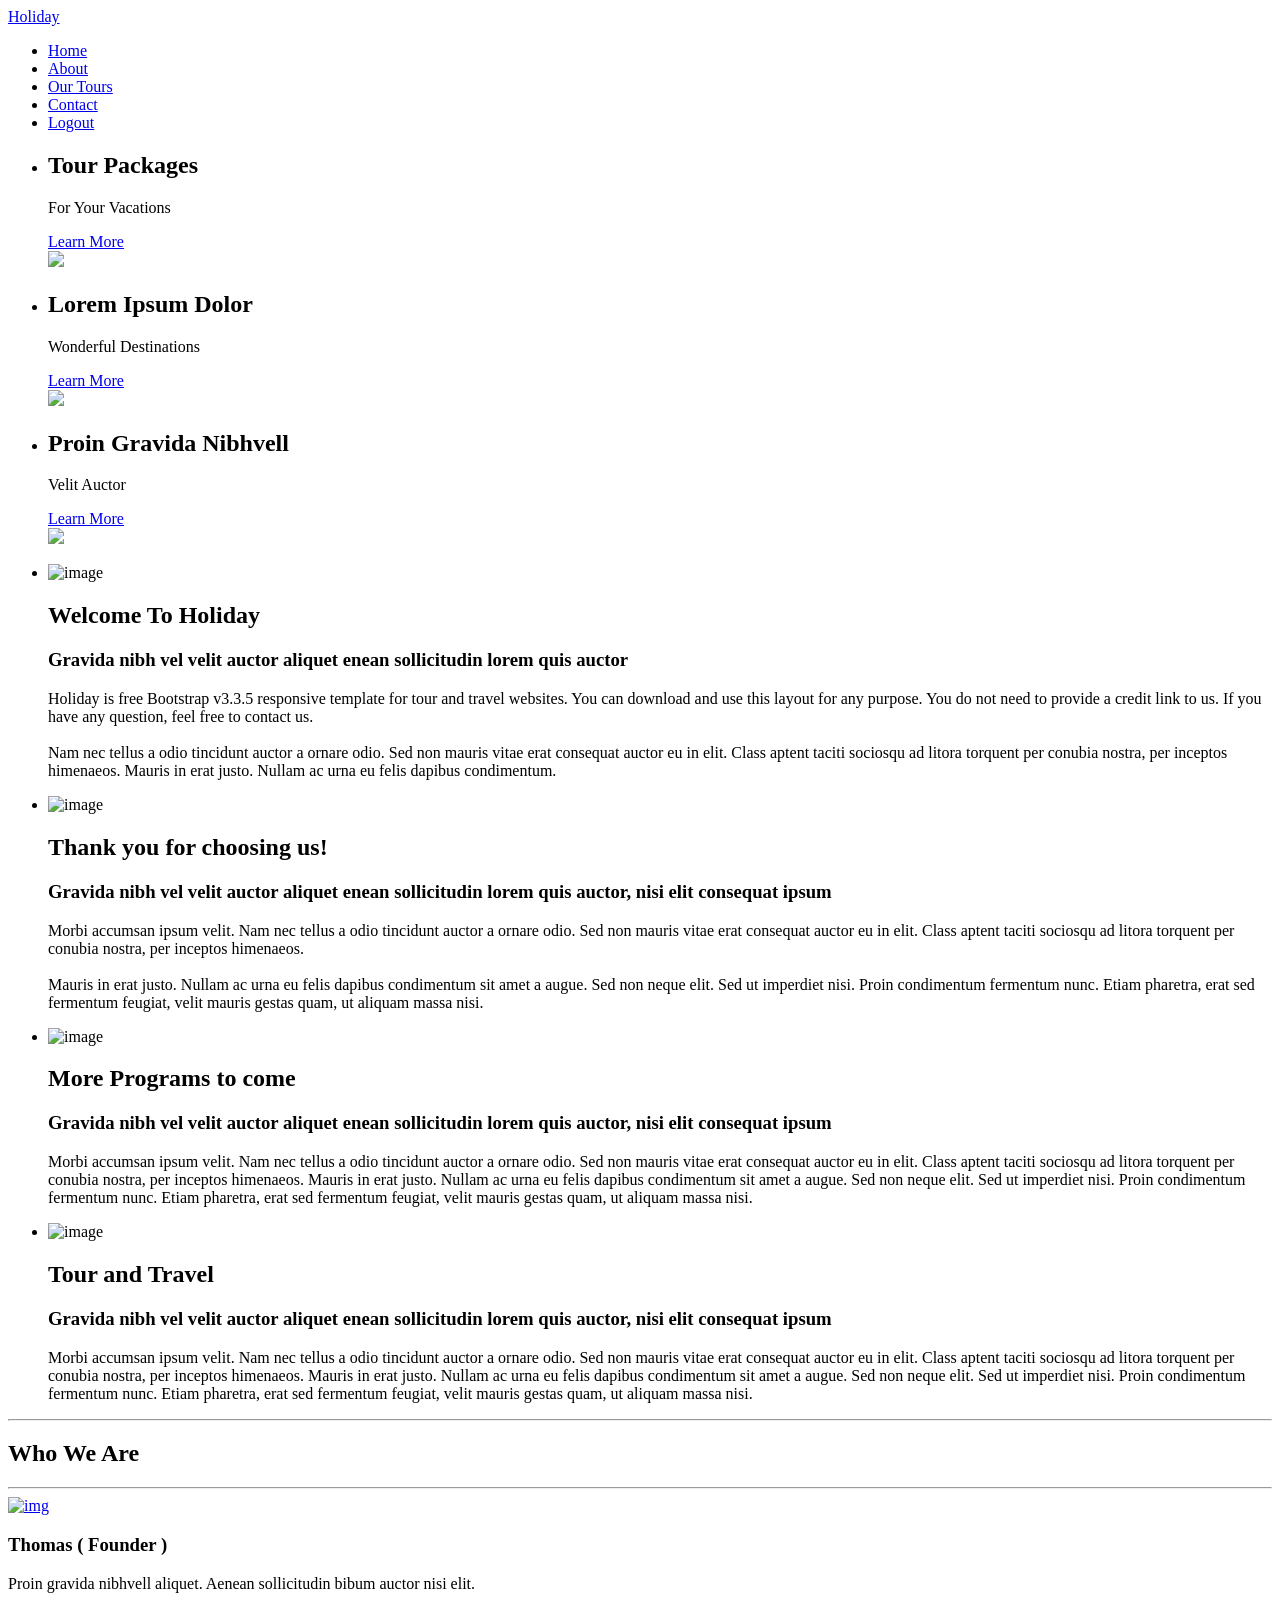
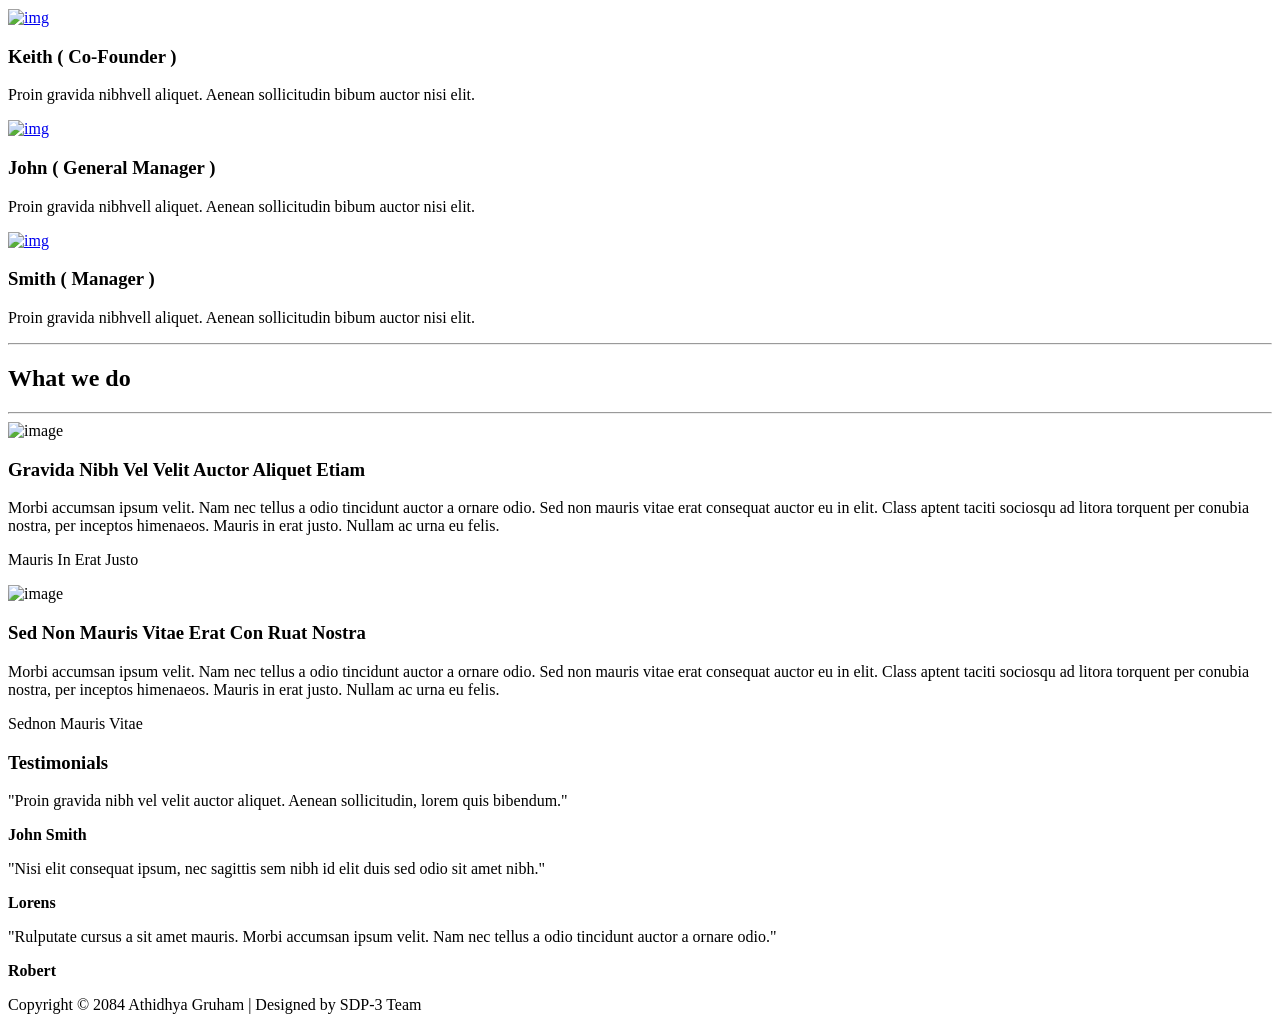
==== homestay/src/main/resources/templates/about.html @ d54f93b9 "Initial commit" ====
<!DOCTYPE html>
<html lang="en">
<head>
  <meta charset="utf-8">
  <meta http-equiv="X-UA-Compatible" content="IE=edge">
  <meta name="viewport" content="width=device-width, initial-scale=1">
  <title>Holiday - About</title>
<!--
Holiday Template
http://www.templatemo.com/tm-475-holiday
-->
  <link href='http://fonts.googleapis.com/css?family=Open+Sans:400,300,400italic,600,700' rel='stylesheet' type='text/css'>
  <link href="css/font-awesome.min.css" rel="stylesheet">
  <link href="css/bootstrap.min.css" rel="stylesheet">
  <link href="css/bootstrap-datetimepicker.min.css" rel="stylesheet">  
  <link href="css/flexslider.css" rel="stylesheet">
  <link href="css/templatemo-style.css" rel="stylesheet">

  <!-- HTML5 shim and Respond.js for IE8 support of HTML5 elements and media queries -->
  <!-- WARNING: Respond.js doesn't work if you view the page via file:// -->
    <!--[if lt IE 9]>
    <script src="https://oss.maxcdn.com/html5shiv/3.7.2/html5shiv.min.js"></script>
    <script src="https://oss.maxcdn.com/respond/1.4.2/respond.min.js"></script>
    <![endif]-->

  </head>
  <body class="tm-gray-bg">
  	<!-- Header -->
  	<div class="tm-header">
  		<div class="container">
  			<div class="row">
  				<div class="col-lg-6 col-md-4 col-sm-3 tm-site-name-container">
  					<a href="#" class="tm-site-name">Holiday</a>	
  				</div>
	  			<div class="col-lg-6 col-md-8 col-sm-9">
	  				<div class="mobile-menu-icon">
		              <i class="fa fa-bars"></i>
		            </div>
	  				<nav class="tm-nav">
						<ul>
							<li><a href="/home">Home</a></li>
							<li><a href="/about" class="active">About</a></li>
							<li><a href="/tours">Our Tours</a></li>
							<li><a href="/contact">Contact</a></li>
							<li><a href="/">Logout</a></li>
						</ul>
					</nav>		
	  			</div>				
  			</div>
  		</div>	  	
  	</div>
	
	<!-- Banner -->
	<section class="tm-banner">
		<!-- Flexslider -->
		<div class="flexslider flexslider-banner">
		  <ul class="slides">
		    <li>
			    <div class="tm-banner-inner">
					<h1 class="tm-banner-title"><span class="tm-yellow-text">Tour</span> Packages</h1>
					<p class="tm-banner-subtitle">For Your Vacations</p>
					<a href="#more" class="tm-banner-link">Learn More</a>	
				</div>
		      <img src="img/banner-3.jpg" />
		    </li>
		    <li>
			    <div class="tm-banner-inner">
					<h1 class="tm-banner-title">Lorem <span class="tm-yellow-text">Ipsum</span> Dolor</h1>
					<p class="tm-banner-subtitle">Wonderful Destinations</p>
					<a href="#more" class="tm-banner-link">Learn More</a>	
				</div>
		      <img src="img/banner-2.jpg" />
		    </li>
		    <li>
			    <div class="tm-banner-inner">
					<h1 class="tm-banner-title">Proin <span class="tm-yellow-text">Gravida</span> Nibhvell</h1>
					<p class="tm-banner-subtitle">Velit Auctor</p>
					<a href="#more" class="tm-banner-link">Learn More</a>	
				</div>
		      <img src="img/banner-1.jpg" />
		    </li>
		  </ul>
		</div>		
	</section>

	<!-- gray bg -->	
	<section class="container tm-home-section-1" id="more">
		<div class="row">
			<!-- slider -->
			<div class="flexslider flexslider-about effect2">
			  <ul class="slides">
			    <li>
			      <img src="img/about-1.jpg" alt="image" />
			      <div class="flex-caption">
			      	<h2 class="slider-title">Welcome To Holiday</h2>
			      	<h3 class="slider-subtitle">Gravida nibh vel velit auctor aliquet enean sollicitudin lorem quis auctor</h3>
			      	<p class="slider-description">Holiday is free Bootstrap v3.3.5 responsive template for tour and travel websites. You can download and use this layout for any purpose. You do not need to provide a credit link to us. If you have any question, feel free to contact us. <br><br>
                    Nam nec tellus a odio tincidunt auctor a ornare odio. Sed non mauris vitae erat consequat auctor eu in elit. Class aptent taciti sociosqu ad litora torquent per conubia nostra, per inceptos himenaeos. Mauris in erat justo. Nullam ac urna eu felis dapibus condimentum.</p>
			      	<div class="slider-social">
			      		<a href="#" class="tm-social-icon"><i class="fa fa-twitter"></i></a>
			      		<a href="#" class="tm-social-icon"><i class="fa fa-facebook"></i></a>
			      		<a href="#" class="tm-social-icon"><i class="fa fa-pinterest"></i></a>
			      		<a href="#" class="tm-social-icon"><i class="fa fa-google-plus"></i></a>
			      	</div>
			      </div>			      
			    </li>
			    <li>
			      <img src="img/about-1.jpg" alt="image" />
			      <div class="flex-caption">
			      	<h2 class="slider-title">Thank you for choosing us!</h2>
			      	<h3 class="slider-subtitle">Gravida nibh vel velit auctor aliquet enean sollicitudin lorem quis auctor, nisi elit consequat ipsum</h3>
			      	<p class="slider-description">Morbi accumsan ipsum velit. Nam nec tellus a odio tincidunt auctor a ornare odio. Sed non mauris vitae erat consequat auctor eu in elit. Class aptent taciti sociosqu ad litora torquent per conubia nostra, per inceptos himenaeos.<br><br>
                    Mauris in erat justo. Nullam ac urna eu felis dapibus condimentum sit amet a augue. Sed non neque elit. Sed ut imperdiet nisi. Proin condimentum fermentum nunc. Etiam pharetra, erat sed fermentum feugiat, velit mauris gestas quam, ut aliquam massa nisi.</p>
			      	<div class="slider-social">
			      		<a href="#" class="tm-social-icon"><i class="fa fa-twitter"></i></a>
			      		<a href="#" class="tm-social-icon"><i class="fa fa-facebook"></i></a>
			      		<a href="#" class="tm-social-icon"><i class="fa fa-pinterest"></i></a>
			      		<a href="#" class="tm-social-icon"><i class="fa fa-google-plus"></i></a>
			      	</div>
			      </div>			      
			    </li>
			    <li>
			      <img src="img/about-1.jpg" alt="image" />
			      <div class="flex-caption">
			      	<h2 class="slider-title">More Programs to come</h2>
			      	<h3 class="slider-subtitle">Gravida nibh vel velit auctor aliquet enean sollicitudin lorem quis auctor, nisi elit consequat ipsum</h3>
			      	<p class="slider-description">Morbi accumsan ipsum velit. Nam nec tellus a odio tincidunt auctor a ornare odio. Sed non mauris vitae erat consequat auctor eu in elit. Class aptent taciti sociosqu ad litora torquent per conubia nostra, per inceptos himenaeos. Mauris in erat justo. Nullam ac urna eu felis dapibus condimentum sit amet a augue. Sed non neque elit. Sed ut imperdiet nisi. Proin condimentum fermentum nunc. Etiam pharetra, erat sed fermentum feugiat, velit mauris gestas quam, ut aliquam massa nisi.</p>
			      	<div class="slider-social">
			      		<a href="#" class="tm-social-icon"><i class="fa fa-twitter"></i></a>
			      		<a href="#" class="tm-social-icon"><i class="fa fa-facebook"></i></a>
			      		<a href="#" class="tm-social-icon"><i class="fa fa-pinterest"></i></a>
			      		<a href="#" class="tm-social-icon"><i class="fa fa-google-plus"></i></a>
			      	</div>
			      </div>			      
			    </li>
			    <li>
			      <img src="img/about-1.jpg" alt="image" />
			      <div class="flex-caption">
			      	<h2 class="slider-title">Tour and Travel</h2>
			      	<h3 class="slider-subtitle">Gravida nibh vel velit auctor aliquet enean sollicitudin lorem quis auctor, nisi elit consequat ipsum</h3>
			      	<p class="slider-description">Morbi accumsan ipsum velit. Nam nec tellus a odio tincidunt auctor a ornare odio. Sed non mauris vitae erat consequat auctor eu in elit. Class aptent taciti sociosqu ad litora torquent per conubia nostra, per inceptos himenaeos. Mauris in erat justo. Nullam ac urna eu felis dapibus condimentum sit amet a augue. Sed non neque elit. Sed ut imperdiet nisi. Proin condimentum fermentum nunc. Etiam pharetra, erat sed fermentum feugiat, velit mauris gestas quam, ut aliquam massa nisi.</p>
			      	<div class="slider-social">
			      		<a href="#" class="tm-social-icon"><i class="fa fa-twitter"></i></a>
			      		<a href="#" class="tm-social-icon"><i class="fa fa-facebook"></i></a>
			      		<a href="#" class="tm-social-icon"><i class="fa fa-pinterest"></i></a>
			      		<a href="#" class="tm-social-icon"><i class="fa fa-google-plus"></i></a>
			      	</div>
			      </div>			      
			    </li>
			  </ul>
			</div>
		</div>
	
		<div class="section-margin-top about-section">
			<div class="row">				
				<div class="tm-section-header">
					<div class="col-lg-3 col-md-3 col-sm-3"><hr></div>
					<div class="col-lg-6 col-md-6 col-sm-6"><h2 class="tm-section-title">Who We Are</h2></div>
					<div class="col-lg-3 col-md-3 col-sm-3"><hr></div>	
				</div>
			</div>
			<div class="row">
				<div class="col-lg-3 col-md-3 col-sm-6 col-xs-12">
					<div class="tm-about-box-1">
						<a href="#"><img src="img/about-4.jpg" alt="img" class="tm-about-box-1-img"></a>
						<h3 class="tm-about-box-1-title">Thomas <span>( Founder )</span></h3>
						<p class="margin-bottom-15 gray-text">Proin gravida nibhvell aliquet. Aenean sollicitudin bibum auctor nisi elit.</p>
						<div class="gray-text">
							<a href="#" class="tm-social-icon"><i class="fa fa-twitter"></i></a>
							<a href="#" class="tm-social-icon"><i class="fa fa-facebook"></i></a>
							<a href="#" class="tm-social-icon"><i class="fa fa-pinterest"></i></a>
							<a href="#" class="tm-social-icon"><i class="fa fa-google-plus"></i></a>
						</div>
					</div>
				</div>
				<div class="col-lg-3 col-md-3 col-sm-6 col-xs-12">
					<div class="tm-about-box-1">
						<a href="#"><img src="img/about-5.jpg" alt="img" class="tm-about-box-1-img"></a>
						<h3 class="tm-about-box-1-title">Keith <span>( Co-Founder )</span></h3>
						<p class="margin-bottom-15 gray-text">Proin gravida nibhvell aliquet. Aenean sollicitudin bibum auctor nisi elit.</p>
						<div class="gray-text">
							<a href="#" class="tm-social-icon"><i class="fa fa-twitter"></i></a>
							<a href="#" class="tm-social-icon"><i class="fa fa-facebook"></i></a>
							<a href="#" class="tm-social-icon"><i class="fa fa-pinterest"></i></a>
							<a href="#" class="tm-social-icon"><i class="fa fa-google-plus"></i></a>
						</div>
					</div>
				</div>
				<div class="col-lg-3 col-md-3 col-sm-6 col-xs-12">
					<div class="tm-about-box-1">
						<a href="#"><img src="img/about-6.jpg" alt="img" class="tm-about-box-1-img"></a>
						<h3 class="tm-about-box-1-title">John <span>( General Manager )</span></h3>
						<p class="margin-bottom-15 gray-text">Proin gravida nibhvell aliquet. Aenean sollicitudin bibum auctor nisi elit.</p>
						<div class="gray-text">
							<a href="#" class="tm-social-icon"><i class="fa fa-twitter"></i></a>
							<a href="#" class="tm-social-icon"><i class="fa fa-facebook"></i></a>
							<a href="#" class="tm-social-icon"><i class="fa fa-pinterest"></i></a>
							<a href="#" class="tm-social-icon"><i class="fa fa-google-plus"></i></a>
						</div>
					</div>
				</div>
				<div class="col-lg-3 col-md-3 col-sm-6 col-xs-12">
					<div class="tm-about-box-1">
						<a href="#"><img src="img/about-7.jpg" alt="img" class="tm-about-box-1-img"></a>
						<h3 class="tm-about-box-1-title">Smith <span>( Manager )</span></h3>
						<p class="margin-bottom-15 gray-text">Proin gravida nibhvell aliquet. Aenean sollicitudin bibum auctor nisi elit.</p>
						<div class="gray-text">
							<a href="#" class="tm-social-icon"><i class="fa fa-twitter"></i></a>
							<a href="#" class="tm-social-icon"><i class="fa fa-facebook"></i></a>
							<a href="#" class="tm-social-icon"><i class="fa fa-pinterest"></i></a>
							<a href="#" class="tm-social-icon"><i class="fa fa-google-plus"></i></a>
						</div>
					</div>
				</div>
			</div>		
		</div>
	</section>		
	
	<!-- white bg -->
	<section class="tm-white-bg section-padding-bottom">
		<div class="container">
			<div class="row">
				<div class="tm-section-header section-margin-top">
					<div class="col-lg-4 col-md-3 col-sm-3"><hr></div>
					<div class="col-lg-4 col-md-6 col-sm-6"><h2 class="tm-section-title">What we do</h2></div>
					<div class="col-lg-4 col-md-3 col-sm-3"><hr></div>	
				</div>				
			</div>
			<div class="row">
				<!-- Testimonial -->
				<div class="col-lg-12">
					<div class="tm-what-we-do-right">
						<div class="tm-about-box-2 margin-bottom-30">
							<img src="img/about-2.jpg" alt="image" class="tm-about-box-2-img">
							<div class="tm-about-box-2-text">
								<h3 class="tm-about-box-2-title">Gravida Nibh Vel Velit Auctor Aliquet Etiam</h3>
				                <p class="tm-about-box-2-description gray-text">Morbi accumsan ipsum velit. Nam nec tellus a odio tincidunt auctor a ornare odio. Sed non mauris vitae erat consequat auctor eu in elit. Class aptent taciti sociosqu ad litora torquent per conubia nostra, per inceptos himenaeos. Mauris in erat justo. Nullam ac urna eu felis.</p>
				                <p class="tm-about-box-2-footer">Mauris In Erat Justo</p>	
							</div>		                
						</div>
						<div class="tm-about-box-2">
							<img src="img/about-3.jpg" alt="image" class="tm-about-box-2-img">
							<div class="tm-about-box-2-text">
								<h3 class="tm-about-box-2-title">Sed Non Mauris Vitae Erat Con Ruat Nostra</h3>
				                <p class="tm-about-box-2-description gray-text">Morbi accumsan ipsum velit. Nam nec tellus a odio tincidunt auctor a ornare odio. Sed non mauris vitae erat consequat auctor eu in elit. Class aptent taciti sociosqu ad litora torquent per conubia nostra, per inceptos himenaeos. Mauris in erat justo. Nullam ac urna eu felis.</p>
				                <p class="tm-about-box-2-footer">Sednon Mauris Vitae</p>	
							</div>		                
						</div>
					</div>
					<div class="tm-testimonials-box">
						<h3 class="tm-testimonials-title">Testimonials</h3>
						<div class="tm-testimonials-content">
							<div class="tm-testimonial">
								<p>"Proin gravida nibh vel velit auctor aliquet. Aenean sollicitudin, lorem quis bibendum."</p>
		                		<strong class="text-uppercase">John Smith</strong>	
							</div>
							<div class="tm-testimonial">
								<p>"Nisi elit consequat ipsum, nec sagittis sem nibh id elit duis sed odio sit amet nibh."</p>
			                	<strong class="text-uppercase">Lorens</strong>		
							</div>
	       					<div class="tm-testimonial">
	       						<p>"Rulputate cursus a sit amet mauris. Morbi accumsan ipsum velit. Nam nec tellus a odio tincidunt auctor a ornare odio."<p>
	                			<strong class="text-uppercase">Robert</strong>
	       					</div>                	
						</div>
					</div>	
				</div>							
			</div>			
		</div>
	</section>
	<footer class="tm-black-bg">
		<div class="container">
			<div class="row">
				<p class="tm-copyright-text">Copyright &copy;  2084 Athidhya Gruham
                
                | Designed by SDP-3 Team</p>
			</div>
		</div>		
	</footer>
	<script type="text/javascript" src="js/jquery-1.11.2.min.js"></script>      		<!-- jQuery -->
  	<script type="text/javascript" src="js/bootstrap.min.js"></script>					<!-- bootstrap js -->
  	<script type="text/javascript" src="js/jquery.flexslider-min.js"></script>			<!-- flexslider js -->
  	<script type="text/javascript" src="js/templatemo-script.js"></script>      		<!-- Templatemo Script -->
	<script>
		$(function() {

			// https://css-tricks.com/snippets/jquery/smooth-scrolling/
		  	$('a[href*=#]:not([href=#])').click(function() {
			    if (location.pathname.replace(/^\//,'') == this.pathname.replace(/^\//,'') && location.hostname == this.hostname) {
			      var target = $(this.hash);
			      target = target.length ? target : $('[name=' + this.hash.slice(1) +']');
			      if (target.length) {
			        $('html,body').animate({
			          scrollTop: target.offset().top
			        }, 1000);
			        return false;
			      }
			    }
		  	});		  	
		});
		$(window).load(function(){
			// Flexsliders
		  	$('.flexslider.flexslider-banner').flexslider({
			    controlNav: false
		    });
		  	$('.flexslider').flexslider({
		    	animation: "slide",
		    	directionNav: false,
		    	slideshow: false
		  	});
		});
	</script>
 </body>
 </html>
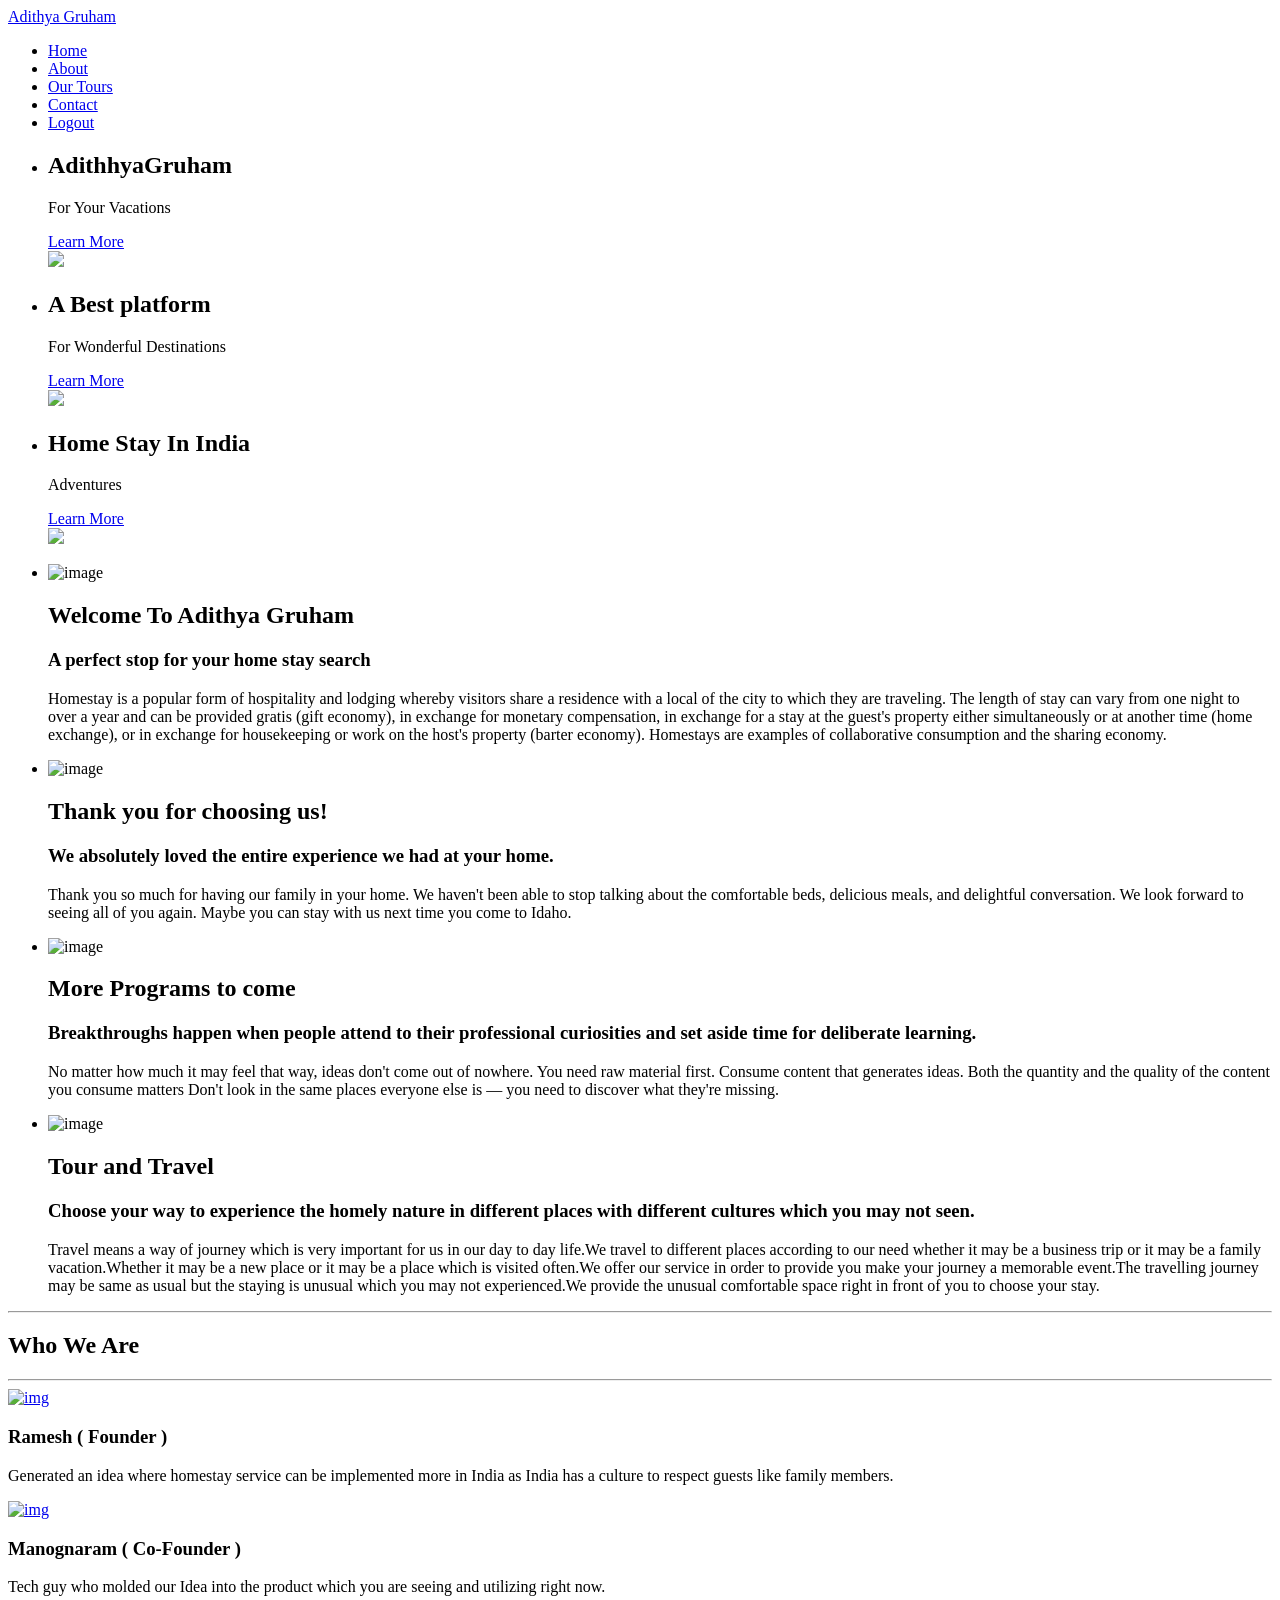
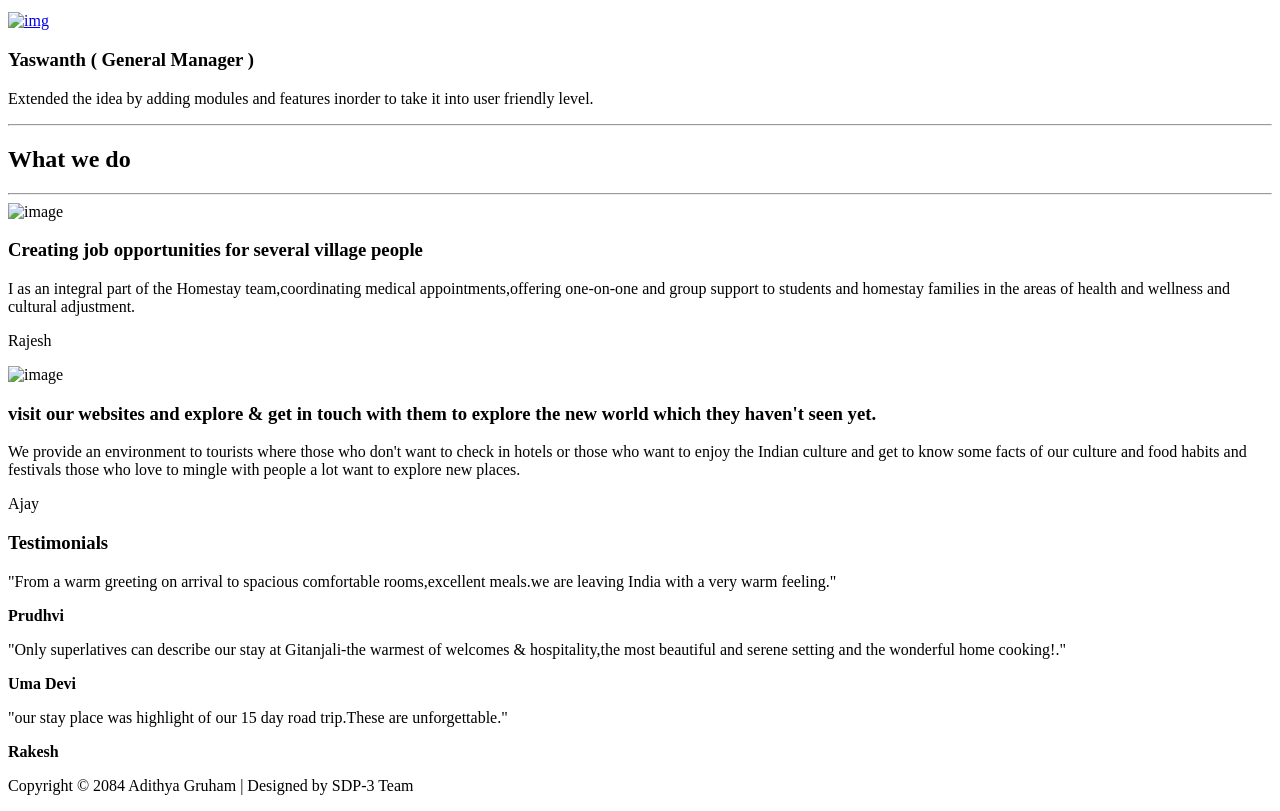
==== commit 12921936: "Latest update" ====
--- a/homestay/src/main/resources/templates/about.html
+++ b/homestay/src/main/resources/templates/about.html
@@ -4,7 +4,7 @@
   <meta charset="utf-8">
   <meta http-equiv="X-UA-Compatible" content="IE=edge">
   <meta name="viewport" content="width=device-width, initial-scale=1">
-  <title>Holiday - About</title>
+  <title>Adithya Gruham-About</title>
 <!--
 Holiday Template
 http://www.templatemo.com/tm-475-holiday
@@ -30,7 +30,7 @@
   		<div class="container">
   			<div class="row">
   				<div class="col-lg-6 col-md-4 col-sm-3 tm-site-name-container">
-  					<a href="#" class="tm-site-name">Holiday</a>	
+  					<a href="#" class="tm-site-name">Adithya Gruham</a>	
   				</div>
 	  			<div class="col-lg-6 col-md-8 col-sm-9">
 	  				<div class="mobile-menu-icon">
@@ -57,7 +57,7 @@
 		  <ul class="slides">
 		    <li>
 			    <div class="tm-banner-inner">
-					<h1 class="tm-banner-title"><span class="tm-yellow-text">Tour</span> Packages</h1>
+					<h1 class="tm-banner-title"><span class="tm-yellow-text">Adithhya</span>Gruham</h1>
 					<p class="tm-banner-subtitle">For Your Vacations</p>
 					<a href="#more" class="tm-banner-link">Learn More</a>	
 				</div>
@@ -65,16 +65,16 @@
 		    </li>
 		    <li>
 			    <div class="tm-banner-inner">
-					<h1 class="tm-banner-title">Lorem <span class="tm-yellow-text">Ipsum</span> Dolor</h1>
-					<p class="tm-banner-subtitle">Wonderful Destinations</p>
+					<h1 class="tm-banner-title">A <span class="tm-yellow-text">Best</span> platform</h1>
+					<p class="tm-banner-subtitle">For Wonderful Destinations</p>
 					<a href="#more" class="tm-banner-link">Learn More</a>	
 				</div>
 		      <img src="img/banner-2.jpg" />
 		    </li>
 		    <li>
 			    <div class="tm-banner-inner">
-					<h1 class="tm-banner-title">Proin <span class="tm-yellow-text">Gravida</span> Nibhvell</h1>
-					<p class="tm-banner-subtitle">Velit Auctor</p>
+					<h1 class="tm-banner-title">Home <span class="tm-yellow-text">Stay</span> In India</h1>
+					<p class="tm-banner-subtitle">Adventures</p>
 					<a href="#more" class="tm-banner-link">Learn More</a>	
 				</div>
 		      <img src="img/banner-1.jpg" />
@@ -92,15 +92,14 @@
 			    <li>
 			      <img src="img/about-1.jpg" alt="image" />
 			      <div class="flex-caption">
-			      	<h2 class="slider-title">Welcome To Holiday</h2>
-			      	<h3 class="slider-subtitle">Gravida nibh vel velit auctor aliquet enean sollicitudin lorem quis auctor</h3>
-			      	<p class="slider-description">Holiday is free Bootstrap v3.3.5 responsive template for tour and travel websites. You can download and use this layout for any purpose. You do not need to provide a credit link to us. If you have any question, feel free to contact us. <br><br>
-                    Nam nec tellus a odio tincidunt auctor a ornare odio. Sed non mauris vitae erat consequat auctor eu in elit. Class aptent taciti sociosqu ad litora torquent per conubia nostra, per inceptos himenaeos. Mauris in erat justo. Nullam ac urna eu felis dapibus condimentum.</p>
+			      	<h2 class="slider-title">Welcome To Adithya Gruham</h2>
+			      	<h3 class="slider-subtitle">A perfect stop for your home stay search</h3>
+			      	<p class="slider-description">Homestay is a popular form of hospitality and lodging whereby visitors share a residence with a local of the city to which they are traveling. The length of stay can vary from one night to over a year and can be provided gratis (gift economy), in exchange for monetary compensation, in exchange for a stay at the guest's property either simultaneously or at another time (home exchange), or in exchange for housekeeping or work on the host's property (barter economy). Homestays are examples of collaborative consumption and the sharing economy.</p>
 			      	<div class="slider-social">
-			      		<a href="#" class="tm-social-icon"><i class="fa fa-twitter"></i></a>
-			      		<a href="#" class="tm-social-icon"><i class="fa fa-facebook"></i></a>
-			      		<a href="#" class="tm-social-icon"><i class="fa fa-pinterest"></i></a>
-			      		<a href="#" class="tm-social-icon"><i class="fa fa-google-plus"></i></a>
+			      		<a href="https://www.twitter.com/" class="tm-social-icon"><i class="fa fa-twitter"></i></a>
+			      		<a href="https://www.facebook.com/" class="tm-social-icon"><i class="fa fa-facebook"></i></a>
+			      		<a href="https://www.pintrest.com/" class="tm-social-icon"><i class="fa fa-pinterest"></i></a>
+			      		<a href="https://www.google-plus.com/" class="tm-social-icon"><i class="fa fa-google-plus"></i></a>
 			      	</div>
 			      </div>			      
 			    </li>
@@ -108,14 +107,13 @@
 			      <img src="img/about-1.jpg" alt="image" />
 			      <div class="flex-caption">
 			      	<h2 class="slider-title">Thank you for choosing us!</h2>
-			      	<h3 class="slider-subtitle">Gravida nibh vel velit auctor aliquet enean sollicitudin lorem quis auctor, nisi elit consequat ipsum</h3>
-			      	<p class="slider-description">Morbi accumsan ipsum velit. Nam nec tellus a odio tincidunt auctor a ornare odio. Sed non mauris vitae erat consequat auctor eu in elit. Class aptent taciti sociosqu ad litora torquent per conubia nostra, per inceptos himenaeos.<br><br>
-                    Mauris in erat justo. Nullam ac urna eu felis dapibus condimentum sit amet a augue. Sed non neque elit. Sed ut imperdiet nisi. Proin condimentum fermentum nunc. Etiam pharetra, erat sed fermentum feugiat, velit mauris gestas quam, ut aliquam massa nisi.</p>
+			      	<h3 class="slider-subtitle">We absolutely loved the entire experience we had at your home.</h3>
+			      	<p class="slider-description">Thank you so much for having our family in your home. We haven't been able to stop talking about the comfortable beds, delicious meals, and delightful conversation. We look forward to seeing all of you again. Maybe you can stay with us next time you come to Idaho.</p>
 			      	<div class="slider-social">
-			      		<a href="#" class="tm-social-icon"><i class="fa fa-twitter"></i></a>
-			      		<a href="#" class="tm-social-icon"><i class="fa fa-facebook"></i></a>
-			      		<a href="#" class="tm-social-icon"><i class="fa fa-pinterest"></i></a>
-			      		<a href="#" class="tm-social-icon"><i class="fa fa-google-plus"></i></a>
+			      		<a href="https://www.twitter.com/" class="tm-social-icon"><i class="fa fa-twitter"></i></a>
+			      		<a href="https://www.facebook.com/" class="tm-social-icon"><i class="fa fa-facebook"></i></a>
+			      		<a href="https://www.pintrest.com/" class="tm-social-icon"><i class="fa fa-pinterest"></i></a>
+			      		<a href="https://www.google-plus.com/" class="tm-social-icon"><i class="fa fa-google-plus"></i></a>
 			      	</div>
 			      </div>			      
 			    </li>
@@ -123,8 +121,8 @@
 			      <img src="img/about-1.jpg" alt="image" />
 			      <div class="flex-caption">
 			      	<h2 class="slider-title">More Programs to come</h2>
-			      	<h3 class="slider-subtitle">Gravida nibh vel velit auctor aliquet enean sollicitudin lorem quis auctor, nisi elit consequat ipsum</h3>
-			      	<p class="slider-description">Morbi accumsan ipsum velit. Nam nec tellus a odio tincidunt auctor a ornare odio. Sed non mauris vitae erat consequat auctor eu in elit. Class aptent taciti sociosqu ad litora torquent per conubia nostra, per inceptos himenaeos. Mauris in erat justo. Nullam ac urna eu felis dapibus condimentum sit amet a augue. Sed non neque elit. Sed ut imperdiet nisi. Proin condimentum fermentum nunc. Etiam pharetra, erat sed fermentum feugiat, velit mauris gestas quam, ut aliquam massa nisi.</p>
+			      	<h3 class="slider-subtitle">Breakthroughs happen when people attend to their professional curiosities and set aside time for deliberate learning.</h3>
+			      	<p class="slider-description">No matter how much it may feel that way, ideas don't come out of nowhere. You need raw material first. Consume content that generates ideas. Both the quantity and the quality of the content you consume matters Don't look in the same places everyone else is — you need to discover what they're missing.</p>
 			      	<div class="slider-social">
 			      		<a href="#" class="tm-social-icon"><i class="fa fa-twitter"></i></a>
 			      		<a href="#" class="tm-social-icon"><i class="fa fa-facebook"></i></a>
@@ -137,8 +135,8 @@
 			      <img src="img/about-1.jpg" alt="image" />
 			      <div class="flex-caption">
 			      	<h2 class="slider-title">Tour and Travel</h2>
-			      	<h3 class="slider-subtitle">Gravida nibh vel velit auctor aliquet enean sollicitudin lorem quis auctor, nisi elit consequat ipsum</h3>
-			      	<p class="slider-description">Morbi accumsan ipsum velit. Nam nec tellus a odio tincidunt auctor a ornare odio. Sed non mauris vitae erat consequat auctor eu in elit. Class aptent taciti sociosqu ad litora torquent per conubia nostra, per inceptos himenaeos. Mauris in erat justo. Nullam ac urna eu felis dapibus condimentum sit amet a augue. Sed non neque elit. Sed ut imperdiet nisi. Proin condimentum fermentum nunc. Etiam pharetra, erat sed fermentum feugiat, velit mauris gestas quam, ut aliquam massa nisi.</p>
+			      	<h3 class="slider-subtitle">Choose your way to experience the homely nature in different places with different cultures which you may not seen.</h3>
+			      	<p class="slider-description">Travel means a way of journey which is very important for us in our day to day life.We travel to different places according to our need whether it may be a business trip or it may be a family vacation.Whether it may be a new place or it may be a place which is visited often.We offer our service in order to provide you make your journey a memorable event.The travelling journey may be same as usual but the staying is unusual which you may not experienced.We provide the unusual comfortable space right in front of you to choose your stay.</p>
 			      	<div class="slider-social">
 			      		<a href="#" class="tm-social-icon"><i class="fa fa-twitter"></i></a>
 			      		<a href="#" class="tm-social-icon"><i class="fa fa-facebook"></i></a>
@@ -163,8 +161,21 @@
 				<div class="col-lg-3 col-md-3 col-sm-6 col-xs-12">
 					<div class="tm-about-box-1">
 						<a href="#"><img src="img/about-4.jpg" alt="img" class="tm-about-box-1-img"></a>
-						<h3 class="tm-about-box-1-title">Thomas <span>( Founder )</span></h3>
-						<p class="margin-bottom-15 gray-text">Proin gravida nibhvell aliquet. Aenean sollicitudin bibum auctor nisi elit.</p>
+						<h3 class="tm-about-box-1-title">Ramesh <span>( Founder )</span></h3>
+						<p class="margin-bottom-15 gray-text">Generated an idea where homestay service can be implemented more in India as India has a culture to respect guests like family members.</p>
+						<div class="gray-text">
+							<a href="#" class="tm-social-icon"><i class="fa fa-twitter"></i></a>
+							<a href="https://www.facebook.com/profile.php?id=100015918977294" class="tm-social-icon"><i class="fa fa-facebook"></i></a>
+							<a href="#" class="tm-social-icon"><i class="fa fa-pinterest"></i></a>
+							<a href="#" class="tm-social-icon"><i class="fa fa-google-plus"></i></a>
+						</div>
+					</div>
+				</div>
+				<div class="col-lg-3 col-md-3 col-sm-6 col-xs-12">
+					<div class="tm-about-box-1">
+						<a href="#"><img src="img/about-5.jpg" alt="img" class="tm-about-box-1-img"></a>
+						<h3 class="tm-about-box-1-title">Manognaram <span>( Co-Founder )</span></h3>
+						<p class="margin-bottom-15 gray-text">Tech guy who molded our Idea into the product which you are seeing and utilizing right now.</p>
 						<div class="gray-text">
 							<a href="#" class="tm-social-icon"><i class="fa fa-twitter"></i></a>
 							<a href="#" class="tm-social-icon"><i class="fa fa-facebook"></i></a>
@@ -175,9 +186,9 @@
 				</div>
 				<div class="col-lg-3 col-md-3 col-sm-6 col-xs-12">
 					<div class="tm-about-box-1">
-						<a href="#"><img src="img/about-5.jpg" alt="img" class="tm-about-box-1-img"></a>
-						<h3 class="tm-about-box-1-title">Keith <span>( Co-Founder )</span></h3>
-						<p class="margin-bottom-15 gray-text">Proin gravida nibhvell aliquet. Aenean sollicitudin bibum auctor nisi elit.</p>
+						<a href="#"><img src="img/about-6.jpg" alt="img" class="tm-about-box-1-img"></a>
+						<h3 class="tm-about-box-1-title">Yaswanth <span>( General Manager )</span></h3>
+						<p class="margin-bottom-15 gray-text">Extended the idea by adding modules and features inorder to take it into user friendly level.</p>
 						<div class="gray-text">
 							<a href="#" class="tm-social-icon"><i class="fa fa-twitter"></i></a>
 							<a href="#" class="tm-social-icon"><i class="fa fa-facebook"></i></a>
@@ -186,32 +197,7 @@
 						</div>
 					</div>
 				</div>
-				<div class="col-lg-3 col-md-3 col-sm-6 col-xs-12">
-					<div class="tm-about-box-1">
-						<a href="#"><img src="img/about-6.jpg" alt="img" class="tm-about-box-1-img"></a>
-						<h3 class="tm-about-box-1-title">John <span>( General Manager )</span></h3>
-						<p class="margin-bottom-15 gray-text">Proin gravida nibhvell aliquet. Aenean sollicitudin bibum auctor nisi elit.</p>
-						<div class="gray-text">
-							<a href="#" class="tm-social-icon"><i class="fa fa-twitter"></i></a>
-							<a href="#" class="tm-social-icon"><i class="fa fa-facebook"></i></a>
-							<a href="#" class="tm-social-icon"><i class="fa fa-pinterest"></i></a>
-							<a href="#" class="tm-social-icon"><i class="fa fa-google-plus"></i></a>
-						</div>
-					</div>
-				</div>
-				<div class="col-lg-3 col-md-3 col-sm-6 col-xs-12">
-					<div class="tm-about-box-1">
-						<a href="#"><img src="img/about-7.jpg" alt="img" class="tm-about-box-1-img"></a>
-						<h3 class="tm-about-box-1-title">Smith <span>( Manager )</span></h3>
-						<p class="margin-bottom-15 gray-text">Proin gravida nibhvell aliquet. Aenean sollicitudin bibum auctor nisi elit.</p>
-						<div class="gray-text">
-							<a href="#" class="tm-social-icon"><i class="fa fa-twitter"></i></a>
-							<a href="#" class="tm-social-icon"><i class="fa fa-facebook"></i></a>
-							<a href="#" class="tm-social-icon"><i class="fa fa-pinterest"></i></a>
-							<a href="#" class="tm-social-icon"><i class="fa fa-google-plus"></i></a>
-						</div>
-					</div>
-				</div>
+				
 			</div>		
 		</div>
 	</section>		
@@ -233,17 +219,17 @@
 						<div class="tm-about-box-2 margin-bottom-30">
 							<img src="img/about-2.jpg" alt="image" class="tm-about-box-2-img">
 							<div class="tm-about-box-2-text">
-								<h3 class="tm-about-box-2-title">Gravida Nibh Vel Velit Auctor Aliquet Etiam</h3>
-				                <p class="tm-about-box-2-description gray-text">Morbi accumsan ipsum velit. Nam nec tellus a odio tincidunt auctor a ornare odio. Sed non mauris vitae erat consequat auctor eu in elit. Class aptent taciti sociosqu ad litora torquent per conubia nostra, per inceptos himenaeos. Mauris in erat justo. Nullam ac urna eu felis.</p>
-				                <p class="tm-about-box-2-footer">Mauris In Erat Justo</p>	
+								<h3 class="tm-about-box-2-title">Creating job opportunities for several village people</h3>
+				                <p class="tm-about-box-2-description gray-text">I as an integral part of the Homestay team,coordinating medical appointments,offering one-on-one and group support to students and homestay families in the areas of health and wellness and cultural adjustment.</p>
+				                <p class="tm-about-box-2-footer">Rajesh</p>	
 							</div>		                
 						</div>
 						<div class="tm-about-box-2">
 							<img src="img/about-3.jpg" alt="image" class="tm-about-box-2-img">
 							<div class="tm-about-box-2-text">
-								<h3 class="tm-about-box-2-title">Sed Non Mauris Vitae Erat Con Ruat Nostra</h3>
-				                <p class="tm-about-box-2-description gray-text">Morbi accumsan ipsum velit. Nam nec tellus a odio tincidunt auctor a ornare odio. Sed non mauris vitae erat consequat auctor eu in elit. Class aptent taciti sociosqu ad litora torquent per conubia nostra, per inceptos himenaeos. Mauris in erat justo. Nullam ac urna eu felis.</p>
-				                <p class="tm-about-box-2-footer">Sednon Mauris Vitae</p>	
+								<h3 class="tm-about-box-2-title"> visit our websites and explore & get in touch with them to explore the new world which they haven't seen yet.</h3>
+				                <p class="tm-about-box-2-description gray-text">We provide an environment to tourists where those who don't want to check in hotels or those who want to enjoy the Indian culture and get to know some facts of our culture and food habits and festivals those who love to mingle with people a lot want to explore new places.</p>
+				                <p class="tm-about-box-2-footer">Ajay</p>	
 							</div>		                
 						</div>
 					</div>
@@ -251,16 +237,16 @@
 						<h3 class="tm-testimonials-title">Testimonials</h3>
 						<div class="tm-testimonials-content">
 							<div class="tm-testimonial">
-								<p>"Proin gravida nibh vel velit auctor aliquet. Aenean sollicitudin, lorem quis bibendum."</p>
-		                		<strong class="text-uppercase">John Smith</strong>	
+								<p>"From a warm greeting on arrival to spacious comfortable rooms,excellent meals.we are leaving India with a very warm feeling."</p>
+		                		<strong class="text-uppercase">Prudhvi</strong>	
 							</div>
 							<div class="tm-testimonial">
-								<p>"Nisi elit consequat ipsum, nec sagittis sem nibh id elit duis sed odio sit amet nibh."</p>
-			                	<strong class="text-uppercase">Lorens</strong>		
+								<p>"Only superlatives can describe our stay at Gitanjali-the warmest of welcomes & hospitality,the most beautiful and serene setting and the wonderful home cooking!."</p>
+			                	<strong class="text-uppercase">Uma Devi</strong>		
 							</div>
 	       					<div class="tm-testimonial">
-	       						<p>"Rulputate cursus a sit amet mauris. Morbi accumsan ipsum velit. Nam nec tellus a odio tincidunt auctor a ornare odio."<p>
-	                			<strong class="text-uppercase">Robert</strong>
+	       						<p>"our stay place was highlight of our 15 day road trip.These are unforgettable."<p>
+	                			<strong class="text-uppercase">Rakesh</strong>
 	       					</div>                	
 						</div>
 					</div>	
@@ -271,7 +257,7 @@
 	<footer class="tm-black-bg">
 		<div class="container">
 			<div class="row">
-				<p class="tm-copyright-text">Copyright &copy;  2084 Athidhya Gruham
+				<p class="tm-copyright-text">Copyright &copy; 2084 Adithya Gruham 
                 
                 | Designed by SDP-3 Team</p>
 			</div>
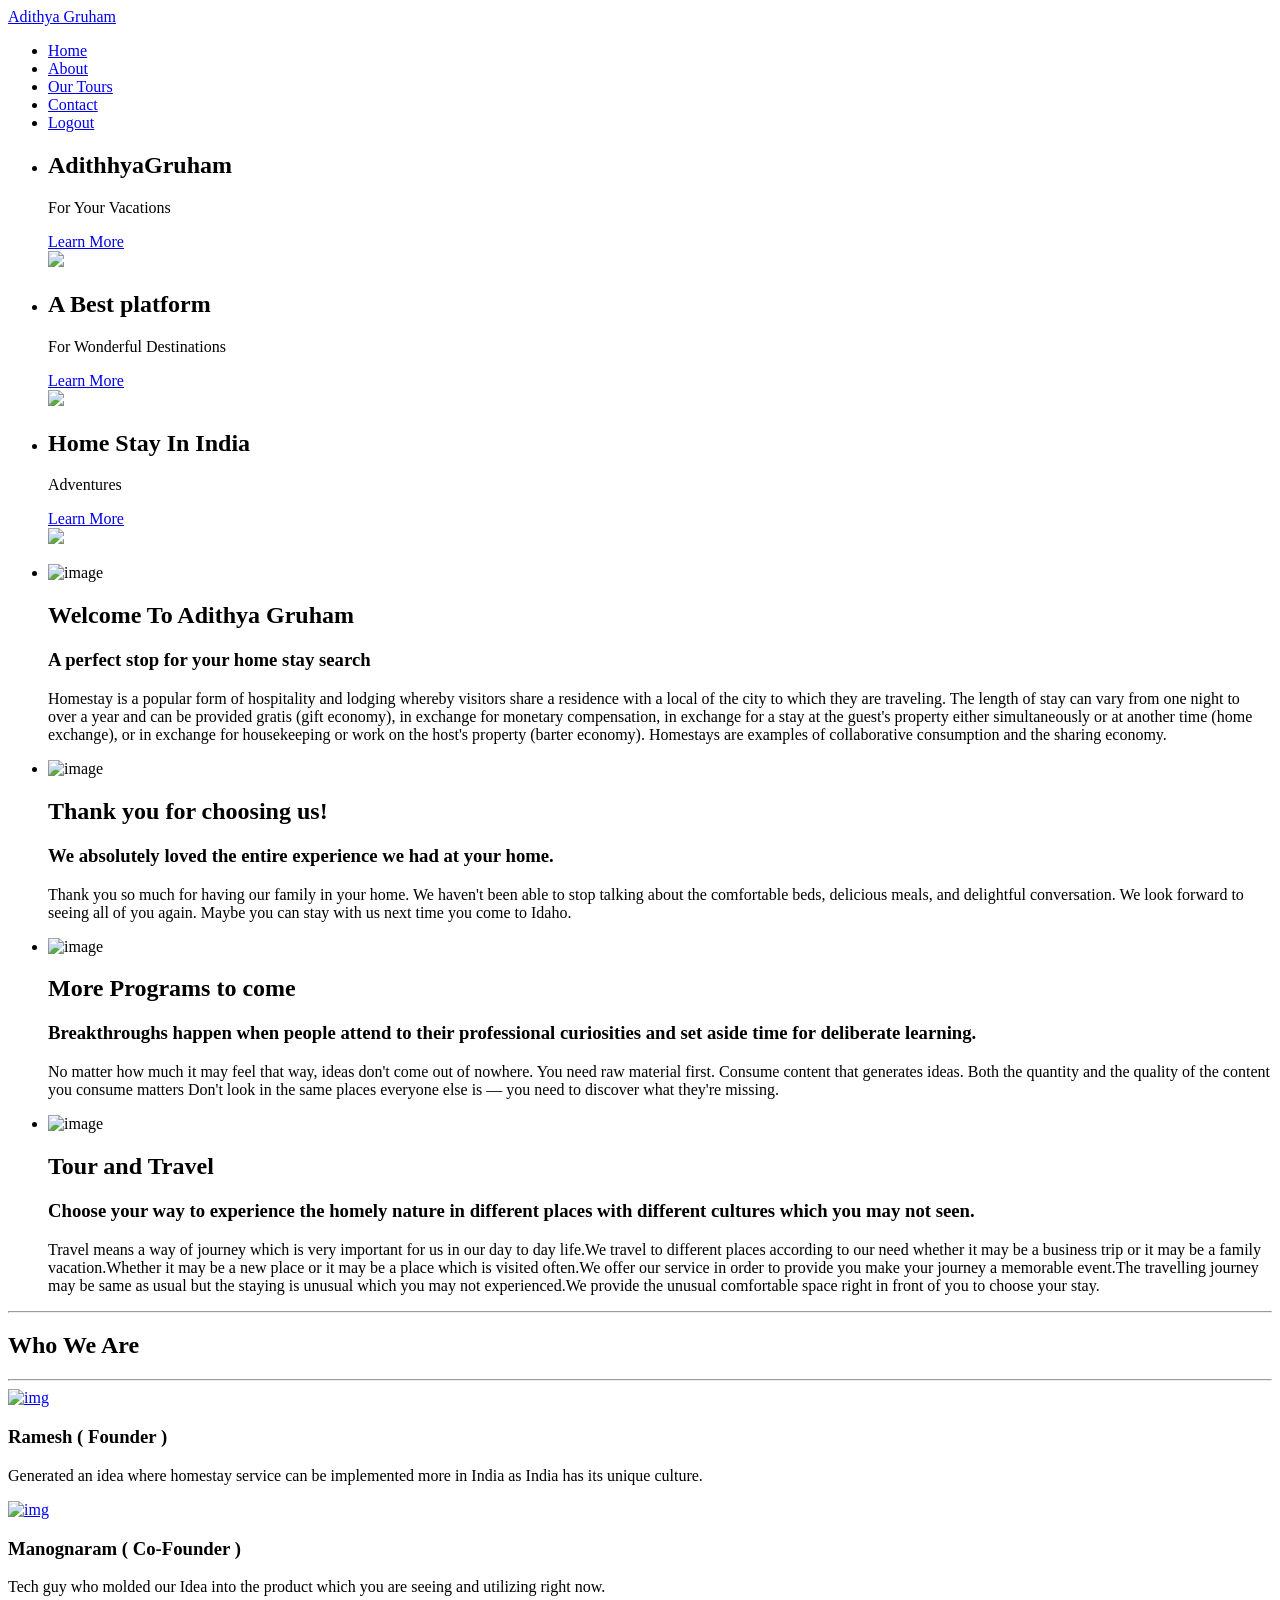
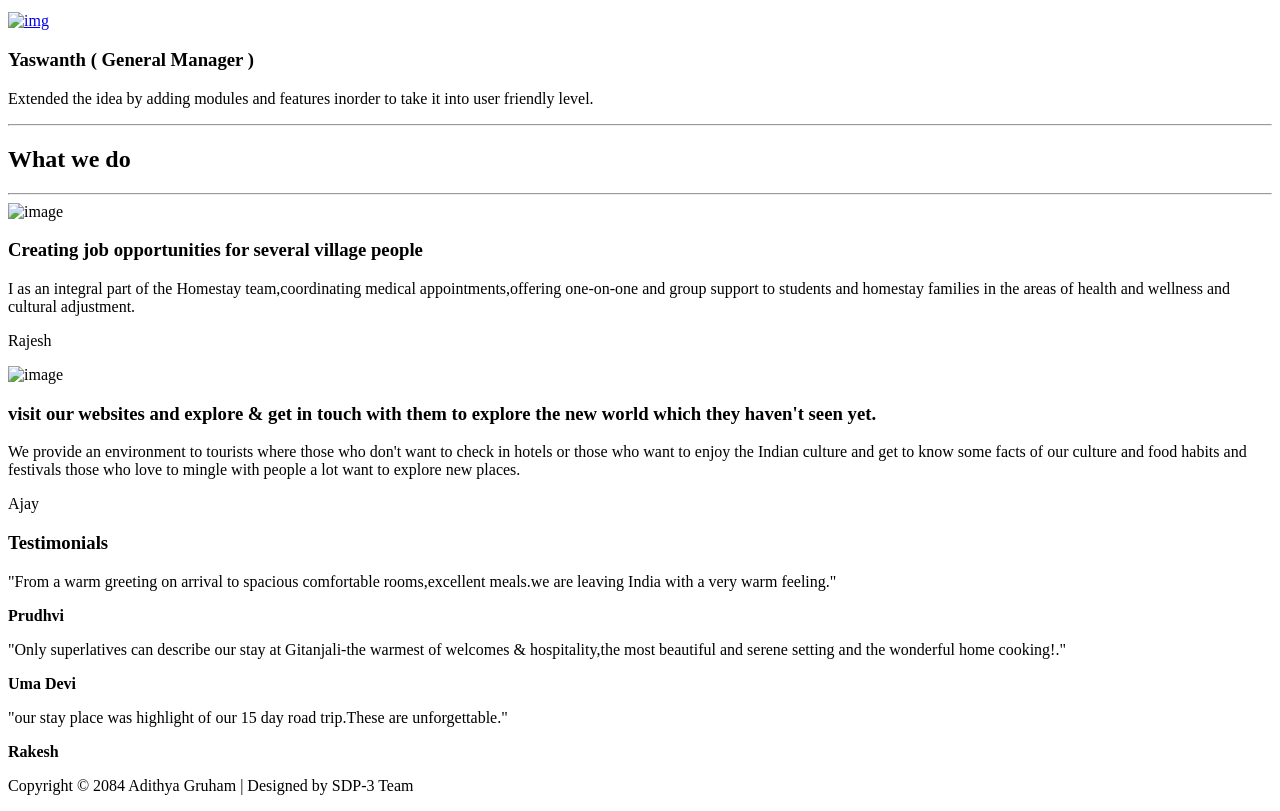
==== commit c757a505: "Review-1" ====
--- a/homestay/src/main/resources/templates/about.html
+++ b/homestay/src/main/resources/templates/about.html
@@ -160,9 +160,9 @@
 			<div class="row">
 				<div class="col-lg-3 col-md-3 col-sm-6 col-xs-12">
 					<div class="tm-about-box-1">
-						<a href="#"><img src="img/about-4.jpg" alt="img" class="tm-about-box-1-img"></a>
+						<a href="#"><img src="img/ramesh2.jpg" alt="img" class="tm-about-box-1-img"></a>
 						<h3 class="tm-about-box-1-title">Ramesh <span>( Founder )</span></h3>
-						<p class="margin-bottom-15 gray-text">Generated an idea where homestay service can be implemented more in India as India has a culture to respect guests like family members.</p>
+						<p class="margin-bottom-15 gray-text">Generated an idea where homestay service can be implemented more in India as India has its unique culture.</p>
 						<div class="gray-text">
 							<a href="#" class="tm-social-icon"><i class="fa fa-twitter"></i></a>
 							<a href="https://www.facebook.com/profile.php?id=100015918977294" class="tm-social-icon"><i class="fa fa-facebook"></i></a>
@@ -173,7 +173,7 @@
 				</div>
 				<div class="col-lg-3 col-md-3 col-sm-6 col-xs-12">
 					<div class="tm-about-box-1">
-						<a href="#"><img src="img/about-5.jpg" alt="img" class="tm-about-box-1-img"></a>
+						<a href="#"><img src="img/me.jpg" alt="img" class="tm-about-box-1-img"></a>
 						<h3 class="tm-about-box-1-title">Manognaram <span>( Co-Founder )</span></h3>
 						<p class="margin-bottom-15 gray-text">Tech guy who molded our Idea into the product which you are seeing and utilizing right now.</p>
 						<div class="gray-text">
@@ -186,7 +186,7 @@
 				</div>
 				<div class="col-lg-3 col-md-3 col-sm-6 col-xs-12">
 					<div class="tm-about-box-1">
-						<a href="#"><img src="img/about-6.jpg" alt="img" class="tm-about-box-1-img"></a>
+						<a href="#"><img src="img/yaswanth1.jpg" alt="img" class="tm-about-box-1-img"></a>
 						<h3 class="tm-about-box-1-title">Yaswanth <span>( General Manager )</span></h3>
 						<p class="margin-bottom-15 gray-text">Extended the idea by adding modules and features inorder to take it into user friendly level.</p>
 						<div class="gray-text">
